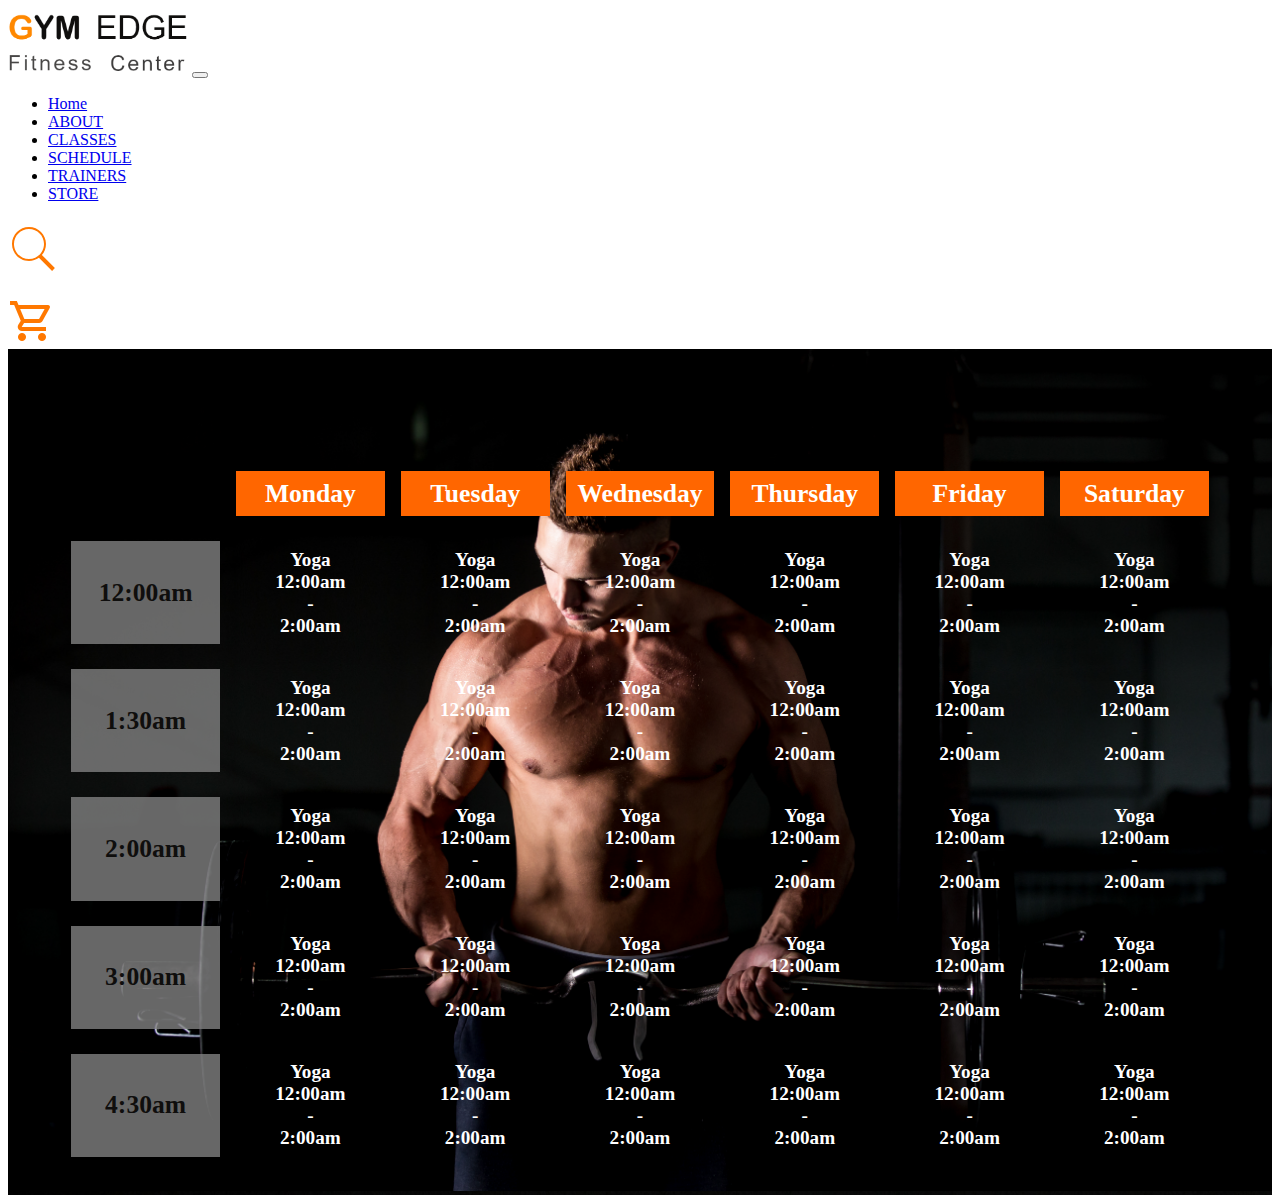
==== schedule.html @ 8b27db26 "Added some css files to the navbar and for the schedule page" ====
<!DOCTYPE html>
<html lang="en">
  <head>
    <meta charset="UTF-8" />
    <meta http-equiv="X-UA-Compatible" content="IE=edge" />
    <meta name="viewport" content="width=device-width, initial-scale=1.0" />
    <link
      href="https://cdn.jsdelivr.net/npm/bootstrap@5.0.2/dist/css/bootstrap.min.css"
      rel="stylesheet"
      integrity="sha384-EVSTQN3/azprG1Anm3QDgpJLIm9Nao0Yz1ztcQTwFspd3yD65VohhpuuCOmLASjC"
      crossorigin="anonymous"
    />
    <link rel="stylesheet" href="css/navbar.css" />
    <link rel="stylesheet" href="css/schedule.css" />
    <title>Classe Schedule</title>
  </head>
  <body>
    <!-- The header of the webpage wich have a navbar  -->
    <header>
      <nav class="navbar navbar-expand-lg navbar-light bg-white">
        <div class="container-fluid">
          <a class="navbar-brand w-25" href="index.html"
            ><img src="imgs/logo.png" id="logo" class="ms-4" alt="logo"
          /></a>
          <button
            class="navbar-toggler"
            type="button"
            data-bs-toggle="collapse"
            data-bs-target="#navbarSupportedContent"
            aria-controls="navbarSupportedContent"
            aria-expanded="false"
            aria-label="Toggle navigation"
          >
            <span class="navbar-toggler-icon"></span>
          </button>
          <div class="collapse navbar-collapse" id="navbarSupportedContent">
            <ul class="navbar-nav me-auto mb-2 mb-lg-0">
              <li class="nav-item">
                <a class="nav-link active fw-bolder" href="#">Home</a>
              </li>
              <li class="nav-item">
                <a class="nav-link" href="#">ABOUT</a>
              </li>
              <li class="nav-item">
                <a class="nav-link" href="#">CLASSES</a>
              </li>
              <li class="nav-item">
                <a class="nav-link" href="#">SCHEDULE</a>
              </li>
              <li class="nav-item">
                <a class="nav-link" href="#">TRAINERS</a>
              </li>
              <li class="nav-item">
                <a class="nav-link" href="#">STORE</a>
              </li>
            </ul>
            <form class="d-flex flex-column flex-lg-row">
              <div
                class="search d-flex justify-content-center align-items-center"
              >
                <svg
                  class="searchIcon"
                  xmlns="http://www.w3.org/2000/svg"
                  x="0px"
                  y="0px"
                  width="50"
                  height="50"
                  viewBox="0 0 172 172"
                  style="fill: #000000"
                >
                  <g
                    fill="none"
                    fill-rule="nonzero"
                    stroke="none"
                    stroke-width="1"
                    stroke-linecap="butt"
                    stroke-linejoin="miter"
                    stroke-miterlimit="10"
                    stroke-dasharray=""
                    stroke-dashoffset="0"
                    font-family="none"
                    font-weight="none"
                    font-size="none"
                    text-anchor="none"
                    style="mix-blend-mode: normal"
                  >
                    <path d="M0,172v-172h172v172z" fill="none"></path>
                    <g fill="#ff7800">
                      <path
                        d="M72.24,10.32c-32.26344,0 -58.48,26.21656 -58.48,58.48c0,32.26344 26.21656,58.48 58.48,58.48c12.76563,0 24.56375,-4.11187 34.185,-11.0725l45.2575,45.15l9.675,-9.675l-44.72,-44.8275c8.78813,-10.23937 14.0825,-23.52906 14.0825,-38.055c0,-32.26344 -26.21656,-58.48 -58.48,-58.48zM72.24,17.2c28.54125,0 51.6,23.05875 51.6,51.6c0,28.54125 -23.05875,51.6 -51.6,51.6c-28.54125,0 -51.6,-23.05875 -51.6,-51.6c0,-28.54125 23.05875,-51.6 51.6,-51.6z"
                      ></path>
                    </g>
                  </g>
                </svg>
                <div class="input d-flex align-items-center">
                  <input type="text" placeholder="Search .." id="mysearch" />
                </div>
              </div>
              <div id="separator" class="ms-2 me-2"></div>
              <br class="d-block d-lg-none" />
              <a href="#">
                <img
                  src="[data-uri]"
                />
              </a>
            </form>
          </div>
        </div>
      </nav>
    </header>
    <section class="container-fluid ScheduleContainer mb-5 ">
      <img
        src="imgs/lifting.jpg"
        id="scheduleImage"
        alt="A Man Lifting an iron bar"
      />
      <div class="ScheduleContent">
        <h1 id="scheduleHead" class="fw-bolder">Classes Schedule</h1>
        <div class="scheduleBody mt-lg-5">
          <div class="element"></div>
          <div class="element ScheduleDay">Monday</div>
          <div class="element ScheduleDay">Tuesday</div>
          <div class="element ScheduleDay">Wednesday</div>
          <div class="element ScheduleDay">Thursday</div>
          <div class="element ScheduleDay">Friday</div>
          <div class="element ScheduleDay">Saturday</div>

          <div class="element ScheduleTime">12:00am</div>
          <div class="element scheduleTimeSport"><span>Yoga</span><span>12:00am</span><span>-</span><span>2:00am</span></div>
          <div class="element scheduleTimeSport"><span>Yoga</span><span>12:00am</span><span>-</span><span>2:00am</span></div>
          <div class="element scheduleTimeSport"><span>Yoga</span><span>12:00am</span><span>-</span><span>2:00am</span></div>
          <div class="element scheduleTimeSport"><span>Yoga</span><span>12:00am</span><span>-</span><span>2:00am</span></div>
          <div class="element scheduleTimeSport"><span>Yoga</span><span>12:00am</span><span>-</span><span>2:00am</span></div>
          <div class="element scheduleTimeSport"><span>Yoga</span><span>12:00am</span><span>-</span><span>2:00am</span></div>

          <div class="element ScheduleTime">1:30am</div>
          <div class="element scheduleTimeSport"><span>Yoga</span><span>12:00am</span><span>-</span><span>2:00am</span></div>
          <div class="element scheduleTimeSport"><span>Yoga</span><span>12:00am</span><span>-</span><span>2:00am</span></div>
          <div class="element scheduleTimeSport"><span>Yoga</span><span>12:00am</span><span>-</span><span>2:00am</span></div>
          <div class="element scheduleTimeSport"><span>Yoga</span><span>12:00am</span><span>-</span><span>2:00am</span></div>
          <div class="element scheduleTimeSport"><span>Yoga</span><span>12:00am</span><span>-</span><span>2:00am</span></div>
          <div class="element scheduleTimeSport"><span>Yoga</span><span>12:00am</span><span>-</span><span>2:00am</span></div>

          <div class="element ScheduleTime">2:00am</div>
          <div class="element scheduleTimeSport"><span>Yoga</span><span>12:00am</span><span>-</span><span>2:00am</span></div>
          <div class="element scheduleTimeSport"><span>Yoga</span><span>12:00am</span><span>-</span><span>2:00am</span></div>
          <div class="element scheduleTimeSport"><span>Yoga</span><span>12:00am</span><span>-</span><span>2:00am</span></div>
          <div class="element scheduleTimeSport"><span>Yoga</span><span>12:00am</span><span>-</span><span>2:00am</span></div>
          <div class="element scheduleTimeSport"><span>Yoga</span><span>12:00am</span><span>-</span><span>2:00am</span></div>
          <div class="element scheduleTimeSport"><span>Yoga</span><span>12:00am</span><span>-</span><span>2:00am</span></div>

          <div class="element ScheduleTime">3:00am</div>
          <div class="element  scheduleTimeSport"><span>Yoga</span><span>12:00am</span><span>-</span><span>2:00am</span></div>
          <div class="element  scheduleTimeSport"><span>Yoga</span><span>12:00am</span><span>-</span><span>2:00am</span></div>
          <div class="element  scheduleTimeSport"><span>Yoga</span><span>12:00am</span><span>-</span><span>2:00am</span></div>
          <div class="element  scheduleTimeSport"><span>Yoga</span><span>12:00am</span><span>-</span><span>2:00am</span></div>
          <div class="element  scheduleTimeSport"><span>Yoga</span><span>12:00am</span><span>-</span><span>2:00am</span></div>
          <div class="element scheduleTimeSport"><span>Yoga</span><span>12:00am</span><span>-</span><span>2:00am</span></div>

          <div class="element ScheduleTime">4:30am</div>
          <div class="element scheduleTimeSport"><span>Yoga</span><span>12:00am</span><span>-</span><span>2:00am</span></div>
          <div class="element scheduleTimeSport"><span>Yoga</span><span>12:00am</span><span>-</span><span>2:00am</span></div>
          <div class="element scheduleTimeSport"><span>Yoga</span><span>12:00am</span><span>-</span><span>2:00am</span></div>
          <div class="element scheduleTimeSport"><span>Yoga</span><span>12:00am</span><span>-</span><span>2:00am</span></div>
          <div class="element scheduleTimeSport"><span>Yoga</span><span>12:00am</span><span>-</span><span>2:00am</span></div>
          <div class="element scheduleTimeSport"><span>Yoga</span><span>12:00am</span><span>-</span><span>2:00am</span></div>
        </div>
      </div>
    </section>

    <script
      src="https://cdn.jsdelivr.net/npm/bootstrap@5.0.2/dist/js/bootstrap.bundle.min.js"
      integrity="sha384-MrcW6ZMFYlzcLA8Nl+NtUVF0sA7MsXsP1UyJoMp4YLEuNSfAP+JcXn/tWtIaxVXM"
      crossorigin="anonymous"
    ></script>
    <script src="js/index.js"></script>
  </body>
</html>
---- css/navbar.css ----
:root {
    --orange-color : #FF6600;
    --white-color : #FFFFFF;
    --black-color : #0F0E0D;
    --grey-color : #796F69;
}
/* Styling the heading of the Landing Page */
#logo {
    width: 180px;
}
.search {
    position: relative;
    width: 60px;
    height: 60px;
    border-radius: 40px;
    transition: 0.5s;
    overflow: hidden;
}
.search.active {
    width: 360px;
}
.search .searchIcon {
position: absolute;
top: 0;
left: 0;
width: 50px;
height: 60px;
cursor: pointer;
z-index: 10;
}
.search .input {
    position: relative;
    width: 300px;
    height: 60px;
    left: 60px;
}
.search .input input {
    position: absolute;
    top: 0;
    width: 100%;
    height: 100%;
    border: none;
    outline: none;
    font-size: 1.03rem;
    padding: 10px 0;
    background: var(--white-color);
}
#separator {
    width: 5px;
    background: var(--black-color);
}
---- css/schedule.css ----
:root {
    --orange-color : #FF6600;
    --white-color : #FFFFFF;
    --black-color : #0F0E0D;
    --grey-color : #796F69;
}

/************ Styling the Schedule page ****************/

.ScheduleContainer {
    position: relative;
    background-image: url("../imgs/lifting.jpg");
    background-repeat: no-repeat;
    background-attachment: fixed;
    overflow-y: scroll;
}
#scheduleImage {
    width: 100%;
    height: 100%;
}
.ScheduleContent {
    position: absolute;
    width: 90%;
    height: 90%;
    top: 5%;
    left: 5%;
}
.element {
    display: flex;
    justify-content: center;
    align-items: center;
    color: var(--white-color);
    padding: 5px;
    font-weight: bold;
    font-size: 2vw ;
}
.scheduleTimeSport {
    display: flex;
    flex-direction: column;
    font-size: 1.5vw;
}

.scheduleBody {
    width: 100%;
    height: 90%;
    display: grid;
    grid-template-columns: repeat(7,1fr);
    grid-template-rows: repeat(6,auto);
    column-gap: 1rem;  
    row-gap: 25px;
}
.ScheduleDay {
 background-color: var(--orange-color);
}
.ScheduleTime {
 color: var(--black-color);
 background-color: rgba(128, 128, 128, 0.805);
}
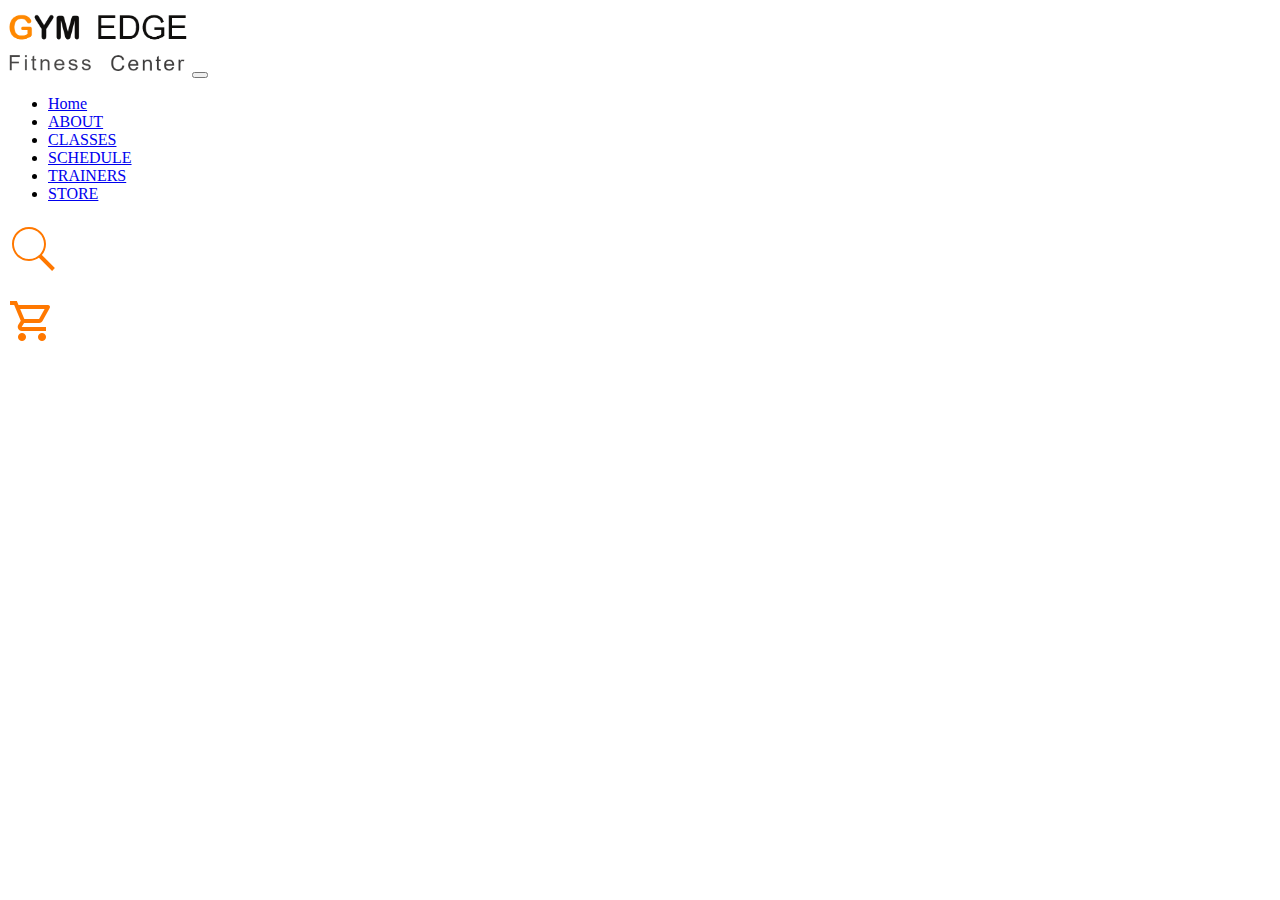
==== commit be33a479: "Modified some stuff in the schedule page ( Fixed the cover image)" ====
--- a/schedule.html
+++ b/schedule.html
@@ -108,12 +108,7 @@
         </div>
       </nav>
     </header>
-    <section class="container-fluid ScheduleContainer mb-5 ">
-      <img
-        src="imgs/lifting.jpg"
-        id="scheduleImage"
-        alt="A Man Lifting an iron bar"
-      />
+    <section class="container-fluid ScheduleContainer mb-5 p-5">
       <div class="ScheduleContent">
         <h1 id="scheduleHead" class="fw-bolder">Classes Schedule</h1>
         <div class="scheduleBody mt-lg-5">
